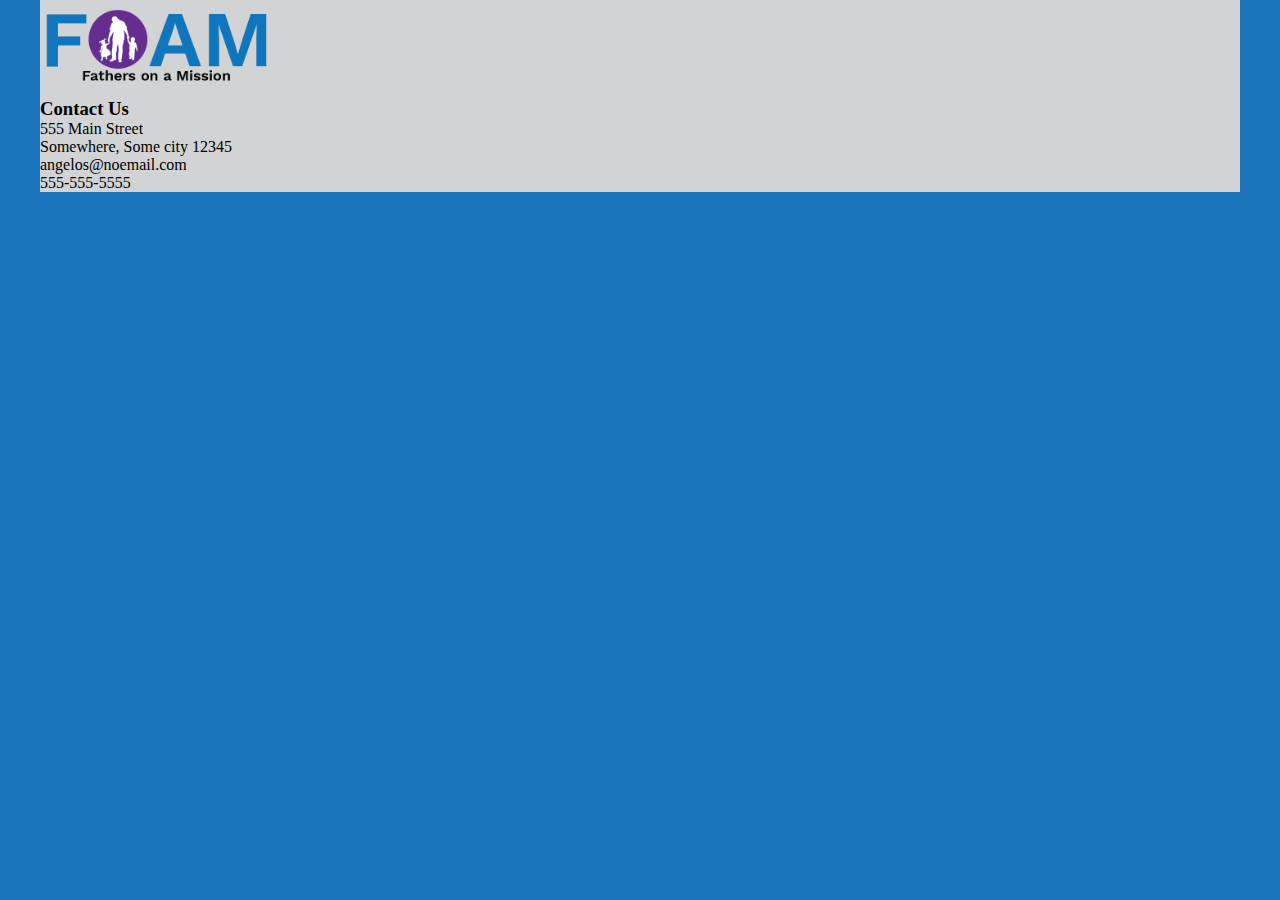
==== contact.html @ 517c6899 "Center content in middle of page and add hero image" ====
<!doctype html>
<html lang="en">

  <head>

    <!-- Required meta tags -->
    <meta charset="utf-8">
    <meta name="viewport" content="width=device-width, initial-scale=1, shrink-to-fit=no">
    <!--Link to CSS-->
    <link rel="stylesheet" href="css/main.css">

    <title>FOAM | Home</title>

    </head>

    <body>
    <header>
    <img src="images/foam.png" alt="logo" id="logo" title="logo">
  </header>

<main>

</main>

<script src="lib/main.js"></script>

    <footer>
<h3>Contact Us</h3>
<p> 555 Main Street </br>
  Somewhere, Some city 12345</br>
  angelos@noemail.com</br>
  555-555-5555
</p>
    </footer>

  </body>

</html>
---- css/main.css ----
* {
  border: 0;
  margin: 0;
  padding: 0;
}

html {
  background-color: #1B75BC;
}

body {
  background-color: white;
  width: 1200px;
  margin: 0 auto;
}

header {
  background-color: #D1D3D4;
}

li a {
  width: 240px;

}

header nav a {
text-decoration: none;
color: white;
margin: 0 20px;
text-align: center;
padding: 2% 0;
}


header nav ul li {
display: inline;
margin: 0 auto;
padding: 2% 0;
text-align: center;
text-decoration: none;
font-size: 2em;
justify-content: center;
}

header img {
  width: 240px;
}

.hero img {
  width: 1200px;
  height:600px;
}

.mission {
  width:400px;
}
.mission h2 {
  background-color: #D1D3D4;
}

footer {
  background-color: #D1D3D4;
}
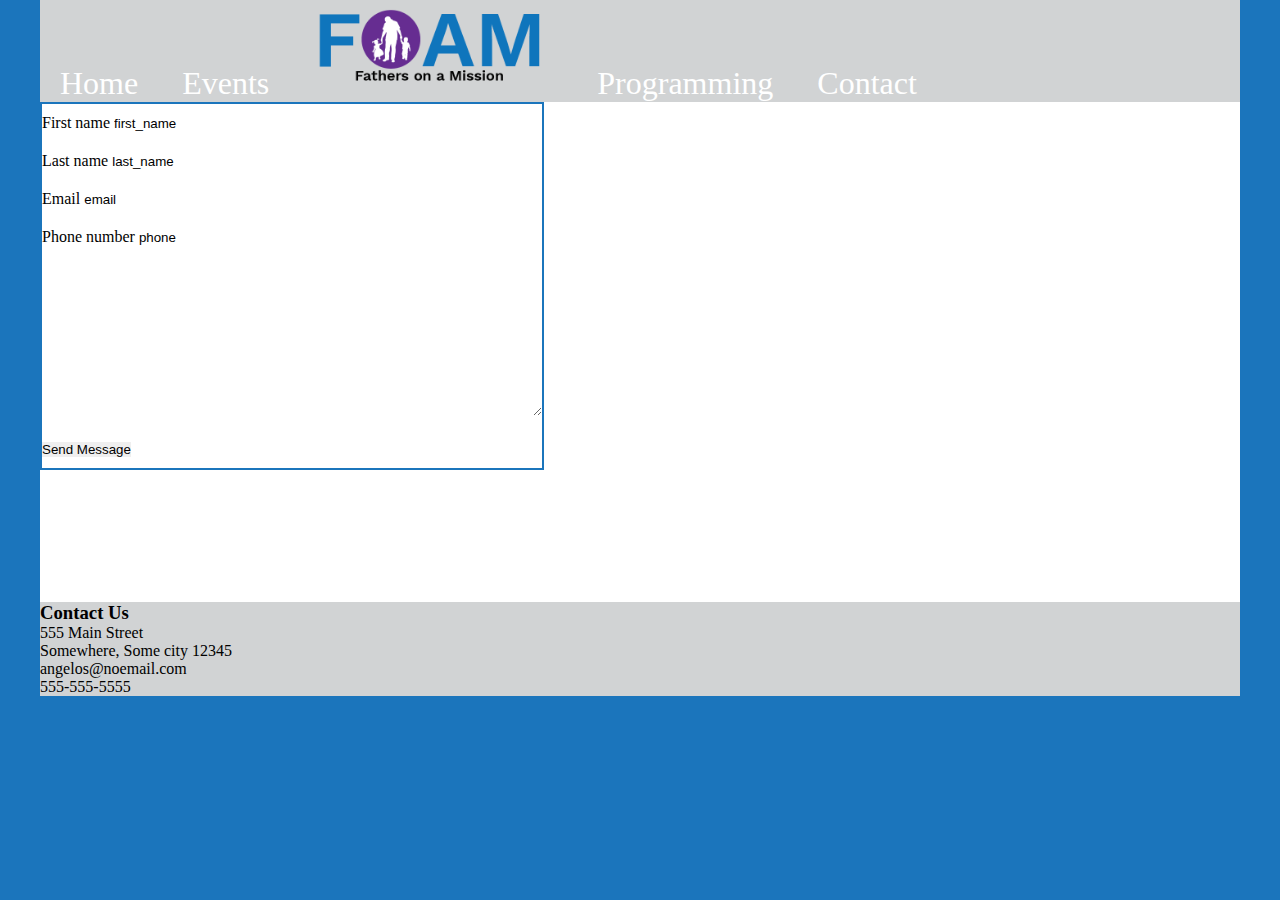
==== commit 982aaa4f: "Add contact form and map to contact page" ====
--- a/contact.html
+++ b/contact.html
@@ -15,11 +15,52 @@
 
     <body>
     <header>
-    <img src="images/foam.png" alt="logo" id="logo" title="logo">
+      <nav>
+        <ul>
+          <li><a href="index.html">Home</a></li>
+          <li><a href="events.html">Events</a></li>
+          <li><a href="#"><img src="images/foam.png" alt="logo" id="logo" title="logo"></a></li>
+          <li><a href="#">Programming</a></li>
+          <li><a href="">Contact</a></li>
+        </ul>
+      </nav>
   </header>
 
 <main>
+<section class="contact">
+  <section class="form">
+    <form action="/signup" method="POST">
+      <p>
+        <label>First name</label>
+        <input type="text" value="first_name">
+      </p>
+      <p>
+        <label>Last name</label>
+        <input type="text" value="last_name">
+      </p>
+      <p>
+        <label>Email</label>
+        <input type="email" value="email">
+      </p>
+      <p>
+        <label>Phone number</label>
+        <input type="tel" value="phone">
+      </p>
+      <p>
+        <textarea placeholder="Message">
+        </textarea>
+      <p>
+        <button>
+          Send Message
+        </button>
+      </p>
+    </form>
+  </section>
 
+  <section class="map">
+    <div class="mapouter"><div class="gmap_canvas"><iframe width="600" height="500" id="gmap_canvas" src="https://maps.google.com/maps?q=1120%20government%20street&t=&z=13&ie=UTF8&iwloc=&output=embed" frameborder="0" scrolling="no" marginheight="0" marginwidth="0"></iframe><a href="https://www.maps-erstellen.de"></a></div><style>.mapouter{position:relative;text-align:right;height:500px;width:600px;}.gmap_canvas {overflow:hidden;background:none!important;height:500px;width:600px;}</style></div>
+  </section>
+</section>
 </main>
 
 <script src="lib/main.js"></script>
--- a/css/main.css
+++ b/css/main.css
@@ -47,17 +47,71 @@
 }
 
 .hero img {
-  width: 1200px;
+  width: 1000px;
   height:600px;
+  margin: auto;
 }
 
-.mission {
-  width:400px;
+.about {
+  width: 1200px;
+  margin: 0 auto;
 }
+
+.mission, .visions, .goals {
+  width: 340px;
+  float: left;
+  padding: 0 20px;
+}
+
 .mission h2 {
   background-color: #D1D3D4;
+  color: #1B75BC;
+  width: 400px;
+  text-align: center;
+}
+
+.visions h2 {
+  background-color: #D1D3D4;
+  color: #1B75BC;
+  width: 400px;
+  text-align: center;
+}
+
+.goals h2 {
+  background-color: #D1D3D4;
+  color: #1B75BC;
+  width: 400px;
+  text-align: center;
+}
+
+
+form {
+  border: 2px solid;
+  border-color: #1B75BC;
+  max-width: 500px;
+  width: 100%;
+}
+
+form p {
+  padding: 10px 0;
+}
+
+.form {
+  float: left;
+  margin: 0 auto;
+}
+
+.map {
+  float: right;
+  margin: 0 auto;
+}
+
+textarea {
+  width: 500px;
+  height: 150px;
 }
 
 footer {
   background-color: #D1D3D4;
+  clear: both;
 }
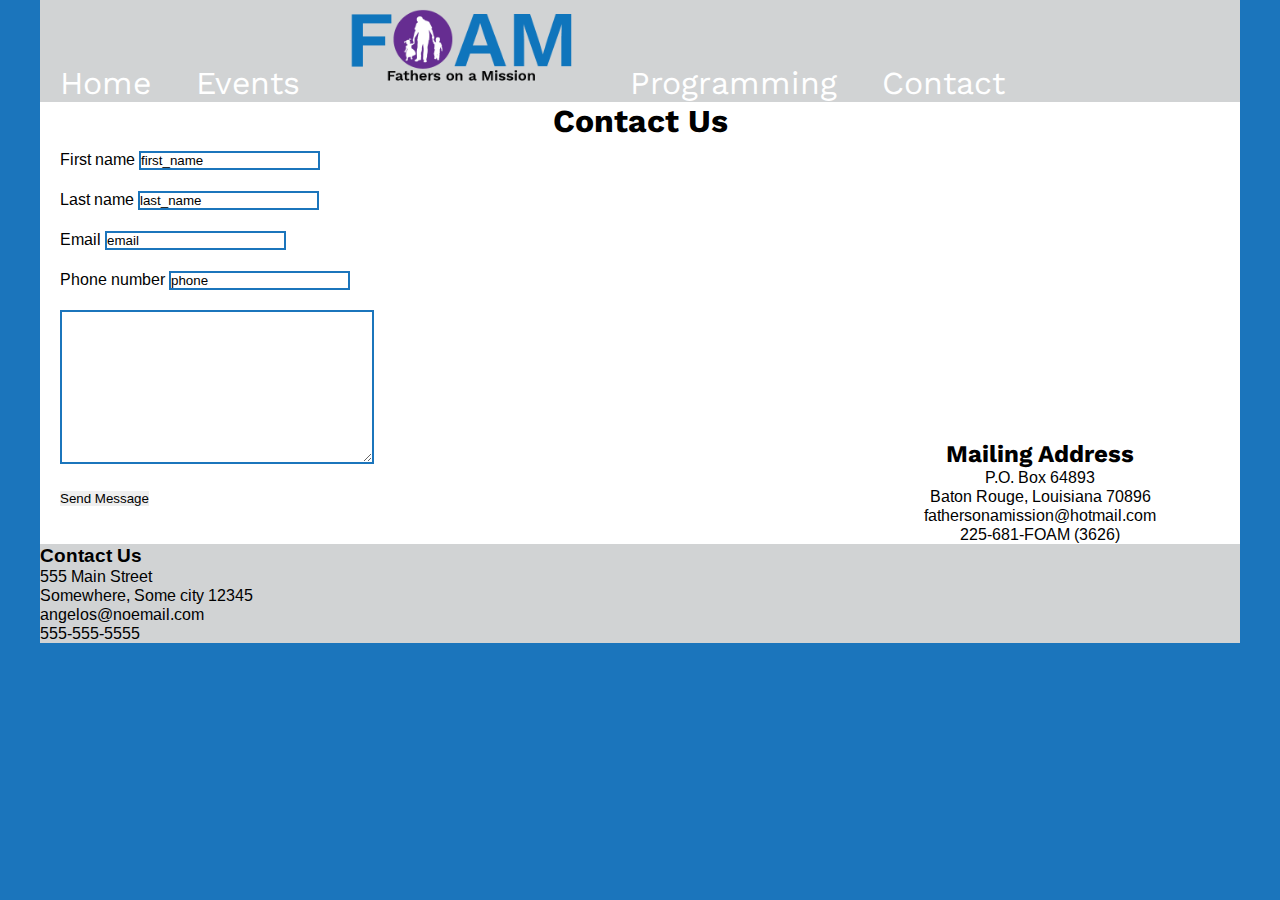
==== commit 7d86e999: "Add footer content including links to social media" ====
--- a/contact.html
+++ b/contact.html
@@ -8,6 +8,7 @@
     <meta name="viewport" content="width=device-width, initial-scale=1, shrink-to-fit=no">
     <!--Link to CSS-->
     <link rel="stylesheet" href="css/main.css">
+    <link href="https://fonts.googleapis.com/css?family=Arimo|Work+Sans&display=swap" rel="stylesheet">
 
     <title>FOAM | Home</title>
 
@@ -27,7 +28,9 @@
   </header>
 
 <main>
+
 <section class="contact">
+  <h1>Contact Us</h1>
   <section class="form">
     <form action="/signup" method="POST">
       <p>
@@ -58,7 +61,16 @@
   </section>
 
   <section class="map">
-    <div class="mapouter"><div class="gmap_canvas"><iframe width="600" height="500" id="gmap_canvas" src="https://maps.google.com/maps?q=1120%20government%20street&t=&z=13&ie=UTF8&iwloc=&output=embed" frameborder="0" scrolling="no" marginheight="0" marginwidth="0"></iframe><a href="https://www.maps-erstellen.de"></a></div><style>.mapouter{position:relative;text-align:right;height:500px;width:600px;}.gmap_canvas {overflow:hidden;background:none!important;height:500px;width:600px;}</style></div>
+    <div class="mapouter"><div class="gmap_canvas"><iframe width="400" height="300" id="gmap_canvas" src="https://maps.google.com/maps?q=1120%20government%20street&t=&z=13&ie=UTF8&iwloc=&output=embed" frameborder="0" scrolling="no" marginheight="0" marginwidth="0"></iframe><a href="https://www.maps-erstellen.de"></a></div><style>.mapouter{position:relative;text-align:right;height:300px;width:400px;}.gmap_canvas {overflow:hidden;background:none!important;height:300px;width:400px;}</style></div>
+
+    <h2>Mailing Address</h2>
+    <p>
+      P.O. Box 64893</br>
+      Baton Rouge, Louisiana 70896</br>
+      fathersonamission@hotmail.com</br>
+      225-681-FOAM (3626)</br>
+    </p>
+
   </section>
 </section>
 </main>
--- a/css/main.css
+++ b/css/main.css
@@ -10,16 +10,24 @@
 
 body {
   background-color: white;
+  font-family: 'Arimo', sans-serif;
   width: 1200px;
   margin: 0 auto;
 }
 
 header {
   background-color: #D1D3D4;
+  font-family: 'Work Sans', sans-serif;
+}
+
+h1, h2 {
+  font-family: 'Work Sans', sans-serif;
+
 }
 
 li a {
   width: 240px;
+  margin: 0 auto;
 
 }
 
@@ -47,13 +55,15 @@
 }
 
 .hero img {
-  width: 1000px;
+  width: 100%;
   height:600px;
-  margin: auto;
+  max-width: 1000px;
+  margin: 0 auto;
 }
 
 .about {
-  width: 1200px;
+  max-width: 1200px;
+  width: 100%;
   margin: 0 auto;
 }
 
@@ -66,30 +76,36 @@
 .mission h2 {
   background-color: #D1D3D4;
   color: #1B75BC;
-  width: 400px;
+  max-width: 400px;
+  width: 100%;
   text-align: center;
 }
 
 .visions h2 {
   background-color: #D1D3D4;
   color: #1B75BC;
-  width: 400px;
+  max-width: 400px;
+  width: 100%;
   text-align: center;
 }
 
 .goals h2 {
   background-color: #D1D3D4;
   color: #1B75BC;
-  width: 400px;
+  max-width: 400px;
+  width: 100%;
+  text-align: center;
+}
+
+.contact h1 {
   text-align: center;
 }
 
 
 form {
-  border: 2px solid;
-  border-color: #1B75BC;
   max-width: 500px;
   width: 100%;
+  padding-left: 20px;
 }
 
 form p {
@@ -104,10 +120,20 @@
 .map {
   float: right;
   margin: 0 auto;
+  text-align: center;
+}
+
+
+input {
+  border: 2px solid;
+  border-color: #1B75BC;
 }
 
 textarea {
-  width: 500px;
+  border: 2px solid;
+  border-color: #1B75BC;
+  max-width: 500px;
+  width:100%;
   height: 150px;
 }
 
@@ -115,3 +141,7 @@
   background-color: #D1D3D4;
   clear: both;
 }
+
+footer ul li {
+  list-style: none;
+}
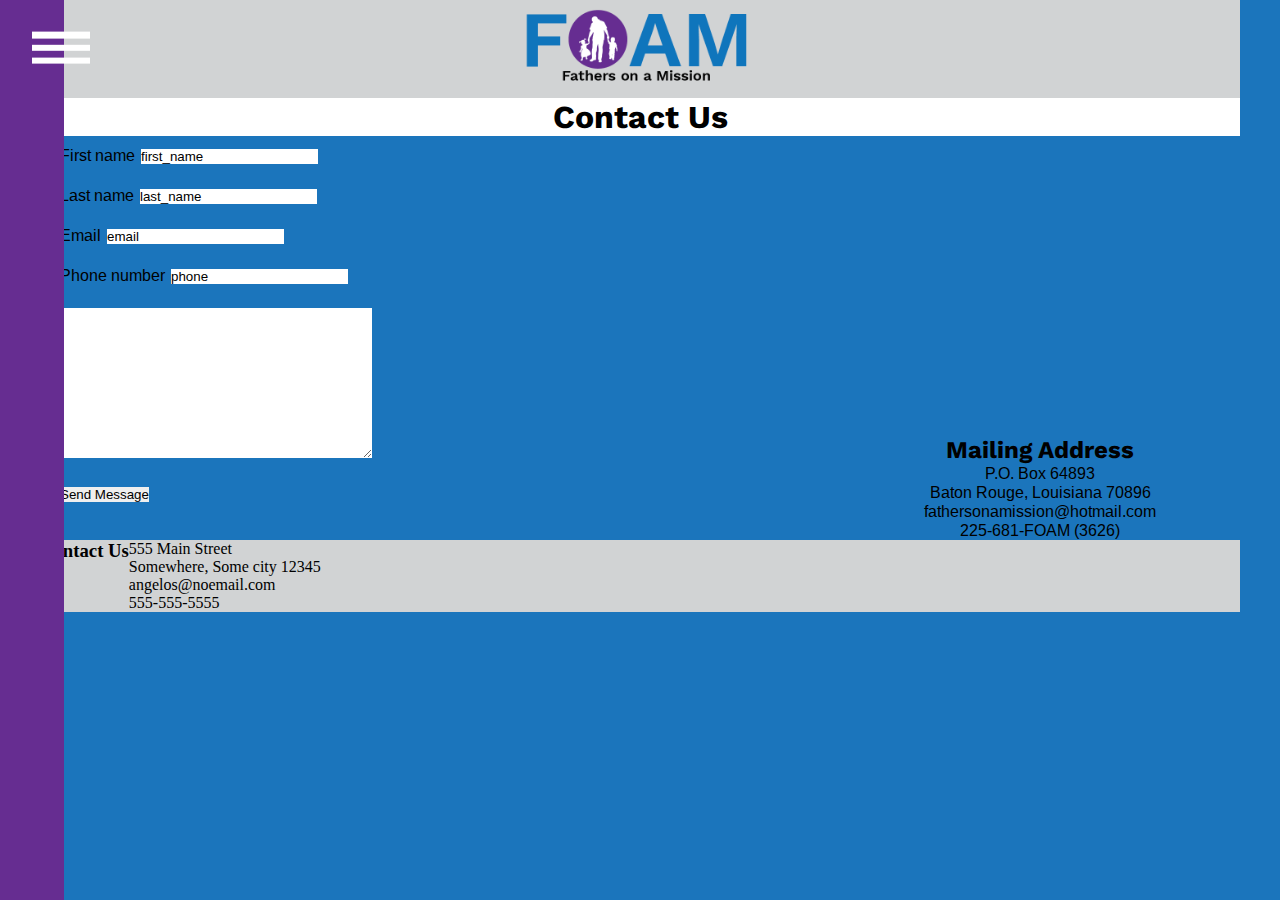
==== commit df934da5: "Add hamurger menu and changed header" ====
--- a/contact.html
+++ b/contact.html
@@ -15,17 +15,23 @@
     </head>
 
     <body>
-    <header>
-      <nav>
+      <header>
+        <img src="images/foam.png" id="logo" title="logo" alt="logo">
+      </header>
+
+
+        <div class="nav-toggle">
+    <div class="nav-toggle-bar"></div>
+  </div>
+
+      <nav class="nav">
         <ul>
           <li><a href="index.html">Home</a></li>
           <li><a href="events.html">Events</a></li>
-          <li><a href="#"><img src="images/foam.png" alt="logo" id="logo" title="logo"></a></li>
           <li><a href="#">Programming</a></li>
-          <li><a href="">Contact</a></li>
+          <li><a href="#">Contact</a></li>
         </ul>
       </nav>
-  </header>
 
 <main>
 
@@ -75,7 +81,7 @@
 </section>
 </main>
 
-<script src="lib/main.js"></script>
+<script src="main.js"></script>
 
     <footer>
 <h3>Contact Us</h3>
--- a/css/main.css
+++ b/css/main.css
@@ -8,16 +8,26 @@
   background-color: #1B75BC;
 }
 
-body {
+main {
   background-color: white;
   font-family: 'Arimo', sans-serif;
-  width: 1200px;
+  max-width: 1200px;
+  width: 100%;
   margin: 0 auto;
 }
 
 header {
   background-color: #D1D3D4;
   font-family: 'Work Sans', sans-serif;
+  max-width: 1200px;
+  width: 100%;
+  margin: 0 auto;
+  text-align: center;
+}
+
+header img {
+  display: inline-block;
+  margin: 0 auto;
 }
 
 h1, h2 {
@@ -25,29 +35,93 @@
 
 }
 
-li a {
-  width: 240px;
-  margin: 0 auto;
-
-}
-
-header nav a {
-text-decoration: none;
-color: white;
-margin: 0 20px;
-text-align: center;
-padding: 2% 0;
-}
-
-
-header nav ul li {
-display: inline;
-margin: 0 auto;
-padding: 2% 0;
-text-align: center;
-text-decoration: none;
-font-size: 2em;
-justify-content: center;
+.nav {
+  -webkit-transition: left 0.5s ease;
+  -moz-transition: left 0.5s ease;
+  -ms-transition: left 0.5s ease;
+  -o-transition: left 0.5s ease;
+  transition: left 0.5s ease;
+  background: #662D91;
+  color: white;
+  cursor: pointer;
+  font-size: 2rem;
+  height: 100vh;
+  left: -20rem;
+  padding: 6rem 2rem 2rem 2rem;
+  position: fixed;
+  top: 0;
+  width: 20rem;
+  z-index: 1;
+}
+
+.nav.expanded { left: 0; }
+
+.nav ul {
+  position: absolute;
+  top: 50%;
+  -webkit-transform: translateY(-50%);
+  -ms-transform: translateY(-50%);
+  transform: translateY(-50%);
+  list-style: none;
+  margin: 0;
+  padding: 0;
+}
+
+.nav-toggle {
+  -webkit-user-select: none;
+  -moz-user-select: none;
+  user-select: none;
+  cursor: pointer;
+  height: 2rem;
+  left: 2rem;
+  position: fixed;
+  top: 2rem;
+  width: 3.6rem;
+  z-index: 2;
+}
+
+.nav-toggle:hover { opacity: 0.8; }
+
+.nav-toggle .nav-toggle-bar,  .nav-toggle .nav-toggle-bar::after,  .nav-toggle .nav-toggle-bar::before {
+  position: absolute;
+  top: 50%;
+  -webkit-transform: translateY(-50%);
+  -ms-transform: translateY(-50%);
+  transform: translateY(-50%);
+  -webkit-transition: all 0.5s ease;
+  -moz-transition: all 0.5s ease;
+  -ms-transition: all 0.5s ease;
+  -o-transition: all 0.5s ease;
+  transition: all 0.5s ease;
+  background: white;
+  content: '';
+  height: 0.4rem;
+  width: 100%;
+}
+
+.nav-toggle .nav-toggle-bar { margin-top: 0; }
+
+.nav-toggle .nav-toggle-bar::after { margin-top: 0.8rem; }
+
+.nav-toggle .nav-toggle-bar::before { margin-top: -0.8rem; }
+
+.nav-toggle.expanded .nav-toggle-bar { background: transparent; }
+
+.nav-toggle.expanded .nav-toggle-bar::after, .nav-toggle.expanded .nav-toggle-bar::before {
+  background: white;
+  margin-top: 0;
+}
+
+.nav-toggle.expanded .nav-toggle-bar::after {
+  -ms-transform: rotate(45deg);
+  -webkit-transform: rotate(45deg);
+  transform: rotate(45deg);
+}
+
+.nav-toggle.expanded .nav-toggle-bar::before {
+  -ms-transform: rotate(-45deg);
+  -webkit-transform: rotate(-45deg);
+  transform: rotate(-45deg);
 }
 
 header img {
@@ -62,6 +136,8 @@
 }
 
 .about {
+  display: flex;
+  flex-direction: row;
   max-width: 1200px;
   width: 100%;
   margin: 0 auto;
@@ -69,7 +145,7 @@
 
 .mission, .visions, .goals {
   width: 340px;
-  float: left;
+  flex: 1;
   padding: 0 20px;
 }
 
@@ -95,6 +171,21 @@
   max-width: 400px;
   width: 100%;
   text-align: center;
+}
+
+article {
+  max-width: 800px;
+  width: 100%;
+  margin: 0 auto;
+}
+
+.events h1 {
+  text-align: center;
+}
+
+.events h2 {
+  background-color: #D1D3D4;
+  color: #1B75BC;
 }
 
 .contact h1 {
@@ -138,8 +229,25 @@
 }
 
 footer {
-  background-color: #D1D3D4;
-  clear: both;
+  margin: 0 auto;
+  max-width: 1200px;
+  width: 100%;
+  background-color: #D1D3D4;
+  display: flex;
+  flex-direction: row;
+}
+
+.foot_nav, .location, .connect {
+  max-width: 340px;
+  width: 100%;
+  flex: 1;
+  padding: 0 20px;
+}
+
+footer ul li a img {
+  display: inline;
+  text-align: center;
+  margin: 0 auto;
 }
 
 footer ul li {
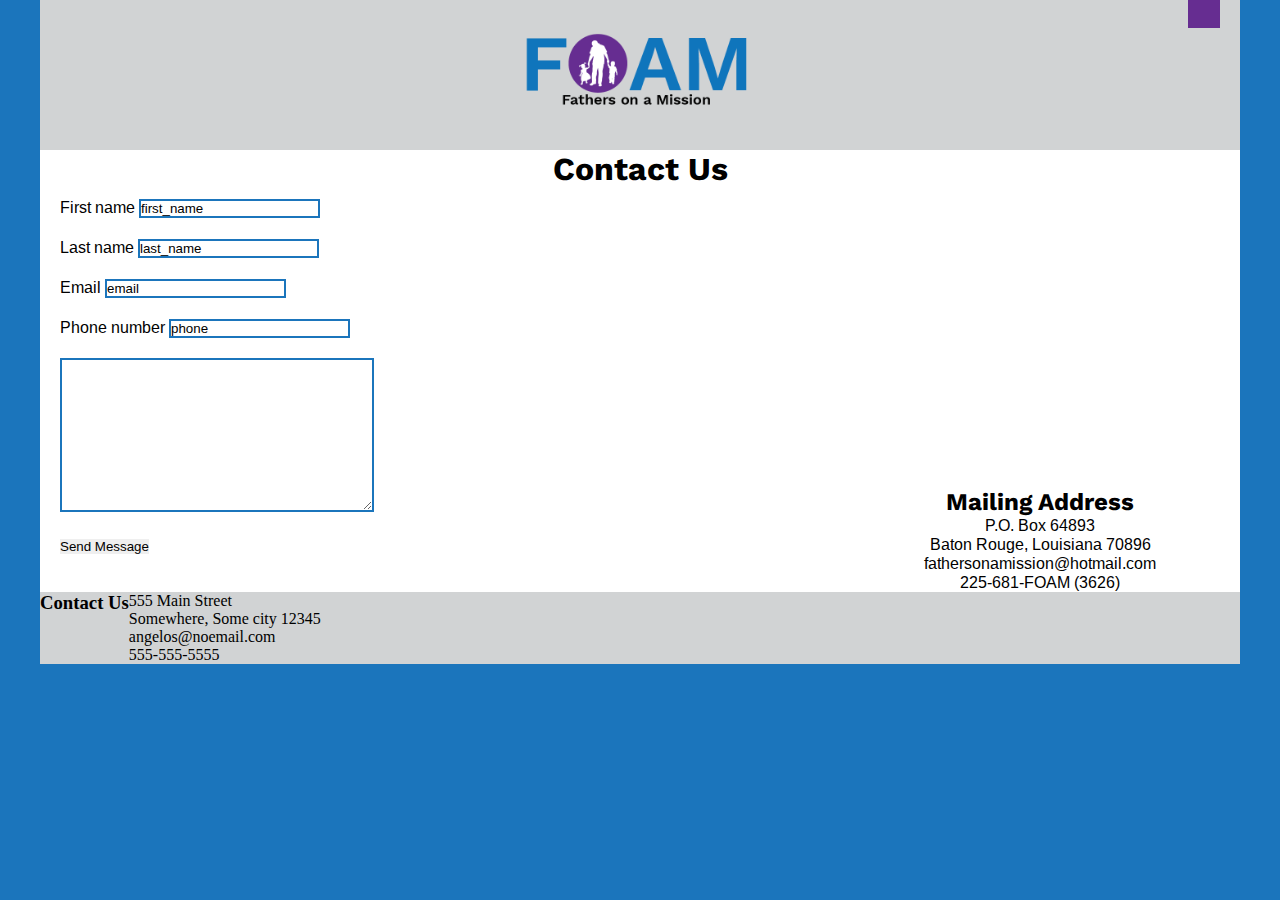
==== commit a030eb98: "Add styling for slideshow and styling for nav" ====
--- a/contact.html
+++ b/contact.html
@@ -16,22 +16,26 @@
 
     <body>
       <header>
-        <img src="images/foam.png" id="logo" title="logo" alt="logo">
+        <nav class="topnav" id="myTopnav">
+          <ul>
+            <li><img src="images/foam.png" id="logo" title="logo" alt="logo"></li>
+            <div id="myLinks">
+            <li><a href="index.html">Home</a></li>
+            <li><a href="events.html">Events</a></li>
+            <li><a href="#">Programming</a></li>
+            <li><a href="#">Contact</a></li>
+          </div>
+          </ul>
+          <a href="javascript:void(0);" class="icon" onclick="myFunction()">
+    <i class="fa fa-bars"></i>
+  </a>
+        </nav>
+
       </header>
 
 
-        <div class="nav-toggle">
-    <div class="nav-toggle-bar"></div>
-  </div>
 
-      <nav class="nav">
-        <ul>
-          <li><a href="index.html">Home</a></li>
-          <li><a href="events.html">Events</a></li>
-          <li><a href="#">Programming</a></li>
-          <li><a href="#">Contact</a></li>
-        </ul>
-      </nav>
+
 
 <main>
 
--- a/css/main.css
+++ b/css/main.css
@@ -8,6 +8,12 @@
   background-color: #1B75BC;
 }
 
+body {
+  background-color: white;
+  max-width: 1200px;
+  width: 100%;
+  margin: 0 auto;
+}
 main {
   background-color: white;
   font-family: 'Arimo', sans-serif;
@@ -35,105 +41,167 @@
 
 }
 
-.nav {
-  -webkit-transition: left 0.5s ease;
-  -moz-transition: left 0.5s ease;
-  -ms-transition: left 0.5s ease;
-  -o-transition: left 0.5s ease;
-  transition: left 0.5s ease;
-  background: #662D91;
-  color: white;
-  cursor: pointer;
-  font-size: 2rem;
-  height: 100vh;
-  left: -20rem;
-  padding: 6rem 2rem 2rem 2rem;
-  position: fixed;
-  top: 0;
-  width: 20rem;
-  z-index: 1;
-}
-
-.nav.expanded { left: 0; }
-
-.nav ul {
-  position: absolute;
-  top: 50%;
-  -webkit-transform: translateY(-50%);
-  -ms-transform: translateY(-50%);
-  transform: translateY(-50%);
-  list-style: none;
-  margin: 0;
-  padding: 0;
-}
-
-.nav-toggle {
-  -webkit-user-select: none;
-  -moz-user-select: none;
-  user-select: none;
-  cursor: pointer;
-  height: 2rem;
-  left: 2rem;
-  position: fixed;
-  top: 2rem;
-  width: 3.6rem;
-  z-index: 2;
-}
-
-.nav-toggle:hover { opacity: 0.8; }
-
-.nav-toggle .nav-toggle-bar,  .nav-toggle .nav-toggle-bar::after,  .nav-toggle .nav-toggle-bar::before {
-  position: absolute;
-  top: 50%;
-  -webkit-transform: translateY(-50%);
-  -ms-transform: translateY(-50%);
-  transform: translateY(-50%);
-  -webkit-transition: all 0.5s ease;
-  -moz-transition: all 0.5s ease;
-  -ms-transition: all 0.5s ease;
-  -o-transition: all 0.5s ease;
-  transition: all 0.5s ease;
-  background: white;
-  content: '';
-  height: 0.4rem;
-  width: 100%;
-}
-
-.nav-toggle .nav-toggle-bar { margin-top: 0; }
-
-.nav-toggle .nav-toggle-bar::after { margin-top: 0.8rem; }
-
-.nav-toggle .nav-toggle-bar::before { margin-top: -0.8rem; }
-
-.nav-toggle.expanded .nav-toggle-bar { background: transparent; }
-
-.nav-toggle.expanded .nav-toggle-bar::after, .nav-toggle.expanded .nav-toggle-bar::before {
-  background: white;
-  margin-top: 0;
-}
-
-.nav-toggle.expanded .nav-toggle-bar::after {
-  -ms-transform: rotate(45deg);
-  -webkit-transform: rotate(45deg);
-  transform: rotate(45deg);
-}
-
-.nav-toggle.expanded .nav-toggle-bar::before {
-  -ms-transform: rotate(-45deg);
-  -webkit-transform: rotate(-45deg);
-  transform: rotate(-45deg);
-}
+nav {
+background-color: #D1D3D4;
+padding: 2% 0;
+}
+
+header nav a {
+text-decoration: none;
+color: white;
+margin: 0 20px;
+text-align: center;
+padding: 2% 0;
+}
+
+
+header nav ul li {
+display: inline;
+margin: 0 auto;
+padding: 2% 0;
+text-align: center;
+text-decoration: none;
+font-size: 2em;
+}
+
 
 header img {
   width: 240px;
 }
 
+.topnav {
+  overflow: hidden;
+  background-color: #D1D3D4;
+  position: relative;
+}
+
+/* Hide the links inside the navigation menu (except for logo/home) */
+.topnav #myLinks {
+  display: none;
+}
+
+/* Style navigation menu links */
+.topnav a {
+  color: white;
+  padding: 14px 16px;
+  text-decoration: none;
+  font-size: 17px;
+  display: block;
+}
+
+/* Style the hamburger menu */
+.topnav a.icon {
+  background: #662D91;
+  display: block;
+  position: absolute;
+  right: 0;
+  top: 0;
+}
+
+/* Add a grey background color on mouse-over */
+.topnav a:hover {
+  background-color: #5997C7;
+  color: #AE87BD;
+}
+
+/* Style the active link (or home/logo) */
+.active {
+  background-color: #4CAF50;
+  color: white;
+}
+
+.container {
+  width: 100%;
+  height:600px;
+  text-align: center;
+  max-width: 1000px;
+  margin: 0 auto;
+  position:relative;
+}
+
 .hero img {
-  width: 100%;
-  height:600px;
-  max-width: 1000px;
-  margin: 0 auto;
-}
+  max-width: 800px;
+  width: 100%;
+}
+
+/* Hide the images by default */
+.mySlides {
+  display: none;
+}
+
+/* Add a pointer when hovering over the thumbnail images */
+.cursor {
+  cursor: pointer;
+}
+
+/* Next & previous buttons */
+.prev,
+.next {
+  cursor: pointer;
+  position: absolute;
+  top: 40%;
+  width: auto;
+  padding: 16px;
+  margin-top: -50px;
+  color: white;
+  font-weight: bold;
+  font-size: 20px;
+  border-radius: 0 3px 3px 0;
+  user-select: none;
+  -webkit-user-select: none;
+}
+
+/* Position the "next button" to the right */
+.next {
+  right: 0;
+  border-radius: 3px 0 0 3px;
+}
+
+/* On hover, add a black background color with a little bit see-through */
+.prev:hover,
+.next:hover {
+  background-color: rgba(0, 0, 0, 0.8);
+}
+
+/* Number text (1/3 etc) */
+.numbertext {
+  color: #f2f2f2;
+  font-size: 12px;
+  padding: 8px 12px;
+  position: absolute;
+  top: 0;
+}
+
+/* Container for image text */
+.caption-container {
+  text-align: center;
+  background-color: #222;
+  padding: 2px 16px;
+  color: white;
+}
+
+.row:after {
+  content: "";
+  display: table;
+  clear: both;
+}
+
+/* Six columns side by side */
+.column {
+  float: left;
+  width: 16.66%;
+}
+
+/* Add a transparency effect for thumnbail images */
+.demo {
+  opacity: 0.6;
+}
+
+.active,
+.demo:hover {
+  opacity: 1;
+}
+
 
 .about {
   display: flex;
@@ -173,6 +241,80 @@
   text-align: center;
 }
 
+.accordionWrapper{padding:30px;background:#fff;float:left;width:80%;box-sizing:border-box;margin:10%;    box-shadow: 0 1.5em 85px 0 rgba(0, 0, 0, 0.2);}
+.accordionItem{
+    float:left;
+    display:block;
+    width:100%;
+    box-sizing: border-box;
+    font-family:'Open-sans',Arial,sans-serif;
+}
+.accordionItemHeading{
+    cursor:pointer;
+    margin:0px 0px 10px 0px;
+    padding:10px;
+    background:#2980b9;
+    color:#fff;
+    width:100%;
+    -webkit-border-radius: 3px;
+-moz-border-radius: 3px;
+border-radius: 3px;
+        box-sizing: border-box;
+}
+.close .accordionItemContent{
+    height:0px;
+    transition:height 1s ease-out;
+    -webkit-transform: scaleY(0);
+	-o-transform: scaleY(0);
+	-ms-transform: scaleY(0);
+	transform: scaleY(0);
+    float:left;
+    display:block;
+
+
+}
+.open .accordionItemContent{
+        padding: 20px;
+    background-color: #fff;
+    border: 1px solid #ddd;
+    width: 100%;
+    margin: 0px 0px 10px 0px;
+    display:block;
+    -webkit-transform: scaleY(1);
+	-o-transform: scaleY(1);
+	-ms-transform: scaleY(1);
+	transform: scaleY(1);
+    -webkit-transform-origin: top;
+	-o-transform-origin: top;
+	-ms-transform-origin: top;
+	transform-origin: top;
+
+	-webkit-transition: -webkit-transform 0.4s ease-out;
+	-o-transition: -o-transform 0.4s ease;
+	-ms-transition: -ms-transform 0.4s ease;
+	transition: transform 0.4s ease;
+        box-sizing: border-box;
+}
+
+.open .accordionItemHeading{
+    margin:0px;
+        -webkit-border-top-left-radius: 3px;
+    -webkit-border-top-right-radius: 3px;
+    -moz-border-radius-topleft: 3px;
+    -moz-border-radius-topright: 3px;
+    border-top-left-radius: 3px;
+    border-top-right-radius: 3px;
+    -webkit-border-bottom-right-radius: 0px;
+    -webkit-border-bottom-left-radius: 0px;
+    -moz-border-radius-bottomright: 0px;
+    -moz-border-radius-bottomleft: 0px;
+    border-bottom-right-radius: 0px;
+    border-bottom-left-radius: 0px;
+    background-color: #bdc3c7;
+    color: #7f8c8d;
+}
+
+
 article {
   max-width: 800px;
   width: 100%;
@@ -213,7 +355,6 @@
   margin: 0 auto;
   text-align: center;
 }
-
 
 input {
   border: 2px solid;
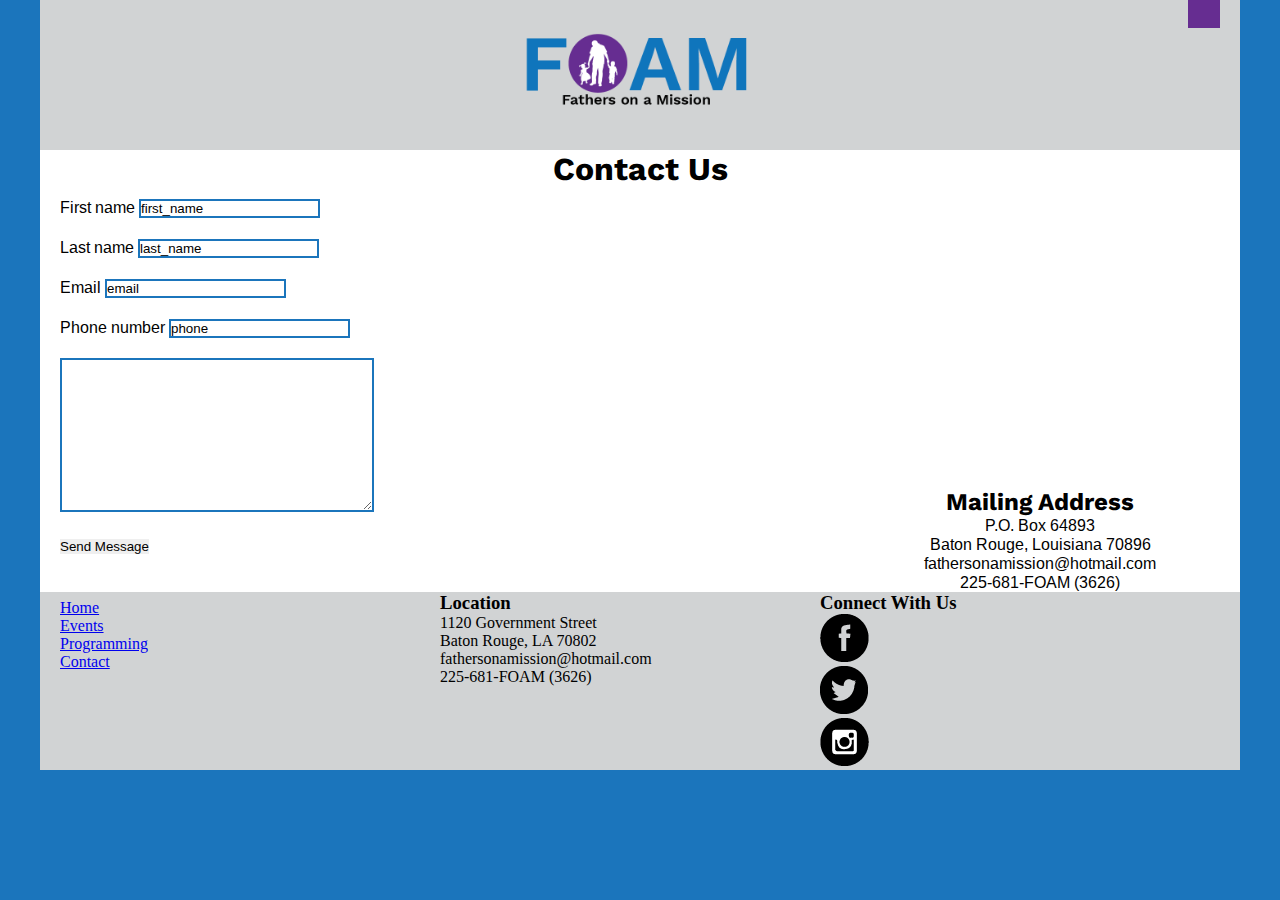
==== commit 8a43b472: "Add footer from the index page" ====
--- a/contact.html
+++ b/contact.html
@@ -87,14 +87,36 @@
 
 <script src="main.js"></script>
 
-    <footer>
-<h3>Contact Us</h3>
-<p> 555 Main Street </br>
-  Somewhere, Some city 12345</br>
-  angelos@noemail.com</br>
-  555-555-5555
+<footer>
+  <section class="foot_nav">
+    <nav>
+      <ul>
+        <li><a href="#">Home</a></li>
+        <li><a href="events.html">Events</a></li>
+        <li><a href="#">Programming</a></li>
+        <li><a href="contact.html">Contact</a></li>
+      </ul>
+    </nav>
+  </section>
+
+<section class="location">
+<h3>Location</h3>
+<p> 1120 Government Street </br>
+Baton Rouge, LA 70802</br>
+fathersonamission@hotmail.com</br>
+225-681-FOAM (3626)
 </p>
-    </footer>
+</section>
+
+<section class="connect">
+<h3>Connect With Us</h3>
+<ul>
+<li><a href="https://www.facebook.com/fathersonamissionLA/"><img src="images/fb.png" alt="fb" title="fb"></a></li>
+<li><a href="#"><img src="images/tw.png" alt="tw" title="tw"></a></li>
+<li><a href="https://www.instagram.com/fathersonamission/"><img src="images/ig.png" alt="ig" title="ig"></li>
+</ul>
+</section>
+</footer>
 
   </body>
 
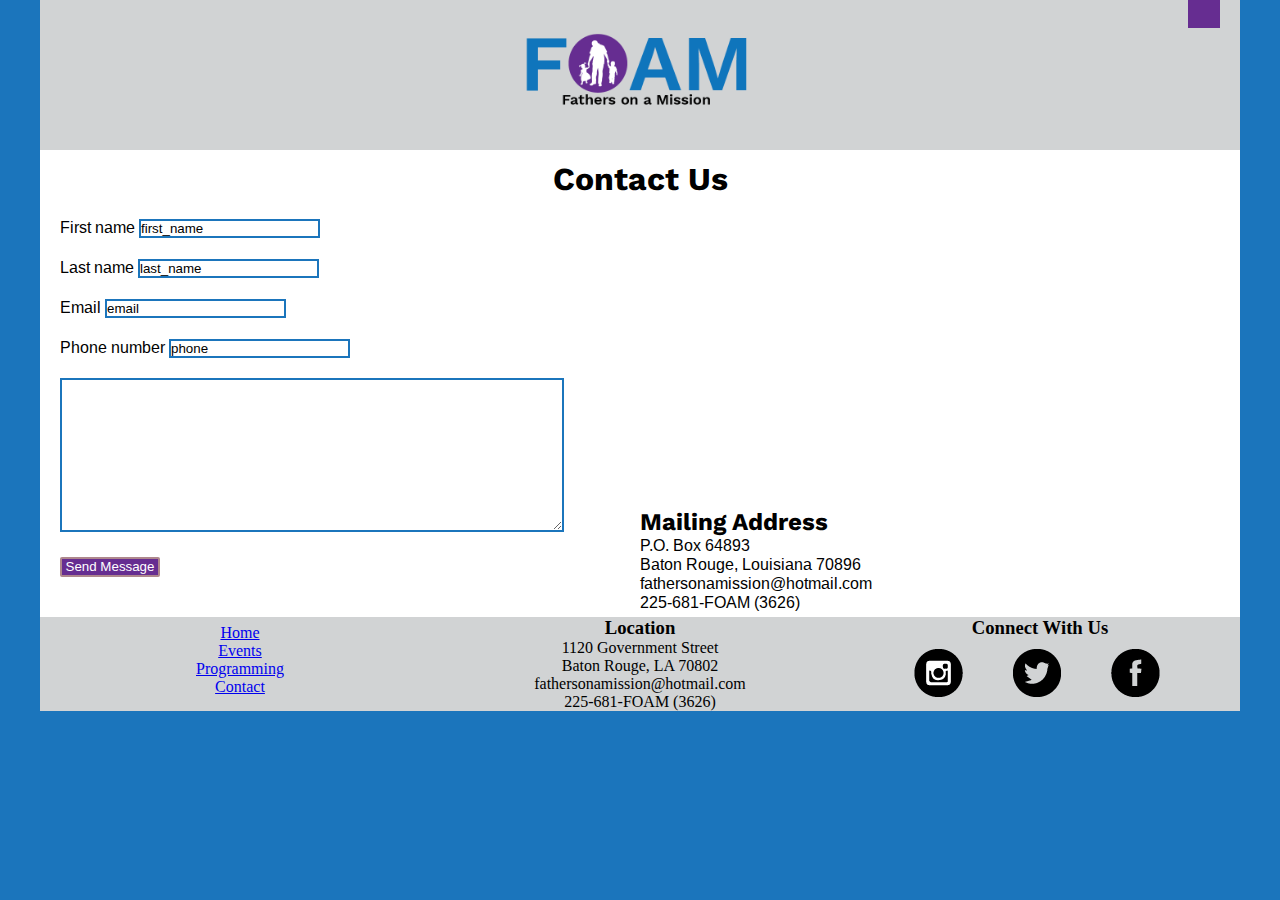
==== commit 4b898ba9: "Add styling to footer and mobile first media queries" ====
--- a/contact.html
+++ b/contact.html
@@ -37,10 +37,10 @@
 
 
 
-<main>
+<main class="contact-page">
+<h1>Contact Us</h1>
+<section class="contact">
 
-<section class="contact">
-  <h1>Contact Us</h1>
   <section class="form">
     <form action="/signup" method="POST">
       <p>
--- a/css/main.css
+++ b/css/main.css
@@ -69,6 +69,8 @@
   width: 240px;
 }
 
+/* navigation section */
+
 .topnav {
   overflow: hidden;
   background-color: #D1D3D4;
@@ -110,6 +112,8 @@
   color: white;
 }
 
+
+/* slideshow section */
 .container {
   width: 100%;
   height:600px;
@@ -203,24 +207,24 @@
 }
 
 
+/* about section */
 .about {
-  display: flex;
-  flex-direction: row;
   max-width: 1200px;
   width: 100%;
   margin: 0 auto;
 }
 
 .mission, .visions, .goals {
-  width: 340px;
-  flex: 1;
-  padding: 0 20px;
+  max-width: 340px;
+  width: 100%;
+  margin: 0 auto;
+  padding-bottom: 20px;
 }
 
 .mission h2 {
   background-color: #D1D3D4;
   color: #1B75BC;
-  max-width: 400px;
+  max-width: 500px;
   width: 100%;
   text-align: center;
 }
@@ -228,7 +232,7 @@
 .visions h2 {
   background-color: #D1D3D4;
   color: #1B75BC;
-  max-width: 400px;
+  max-width: 500px;
   width: 100%;
   text-align: center;
 }
@@ -236,11 +240,12 @@
 .goals h2 {
   background-color: #D1D3D4;
   color: #1B75BC;
-  max-width: 400px;
-  width: 100%;
-  text-align: center;
-}
-
+  width: 100%;
+  text-align: center;
+}
+
+
+/* events page */
 .accordionWrapper{padding:30px;background:#fff;float:left;width:80%;box-sizing:border-box;margin:10%;    box-shadow: 0 1.5em 85px 0 rgba(0, 0, 0, 0.2);}
 .accordionItem{
     float:left;
@@ -330,10 +335,24 @@
   color: #1B75BC;
 }
 
-.contact h1 {
-  text-align: center;
-}
-
+/*contact page*/
+
+.contact-page h1 {
+  text-align: center;
+  padding: 10px;
+}
+
+.contact button {
+  background-color: #662D91;
+  margin: 0 auto;
+  color: white;
+  border: solid 2px;
+  border-color: #AE878D;
+  border-radius: 2px;
+  width: 100px;
+  height: 20px;
+  text-align: center;
+}
 
 form {
   max-width: 500px;
@@ -346,14 +365,12 @@
 }
 
 .form {
-  float: left;
   margin: 0 auto;
 }
 
 .map {
-  float: right;
-  margin: 0 auto;
-  text-align: center;
+  margin: 0 auto;
+  padding-bottom: 5px;
 }
 
 input {
@@ -369,28 +386,79 @@
   height: 150px;
 }
 
+/*footer section*/
 footer {
   margin: 0 auto;
   max-width: 1200px;
   width: 100%;
   background-color: #D1D3D4;
-  display: flex;
-  flex-direction: row;
+  text-align: center;
 }
 
 .foot_nav, .location, .connect {
   max-width: 340px;
   width: 100%;
-  flex: 1;
   padding: 0 20px;
+  margin: 0 auto;
 }
 
 footer ul li a img {
-  display: inline;
-  text-align: center;
-  margin: 0 auto;
+  display: inline-block;
+  margin: 0 auto;
+  padding: 10px 50px 0 0;
+  text-align: center;
+  text-decoration: none;
+  font-size: 2em;
+  float: right;
 }
 
 footer ul li {
   list-style: none;
 }
+
+@media (min-width: 480px)
+{
+  .about {
+    display: flex;
+    flex-direction: row;
+    max-width: 1200px;
+    width: 100%;
+    margin: 0 auto;
+  }
+  .mission, .visions, .goals {
+    width: 340px;
+    flex: 1;
+    padding: 0 20px;
+  }
+
+  footer {
+    margin: 0 auto;
+    max-width: 1200px;
+    width: 100%;
+    background-color: #D1D3D4;
+    display: flex;
+    flex-direction: row;
+    text-align: center;
+  }
+
+  .foot_nav, .location, .connect {
+    max-width: 340px;
+    width: 100%;
+    flex: 1;
+    padding: 0 20px;
+  }
+
+  @media (min-width: 1100px) {
+    .contact {
+      flex-direction: row;
+      display: flex
+    }
+
+    .form {
+      flex: 1;
+    }
+
+    .map {
+      flex: 1;
+    }
+  }
